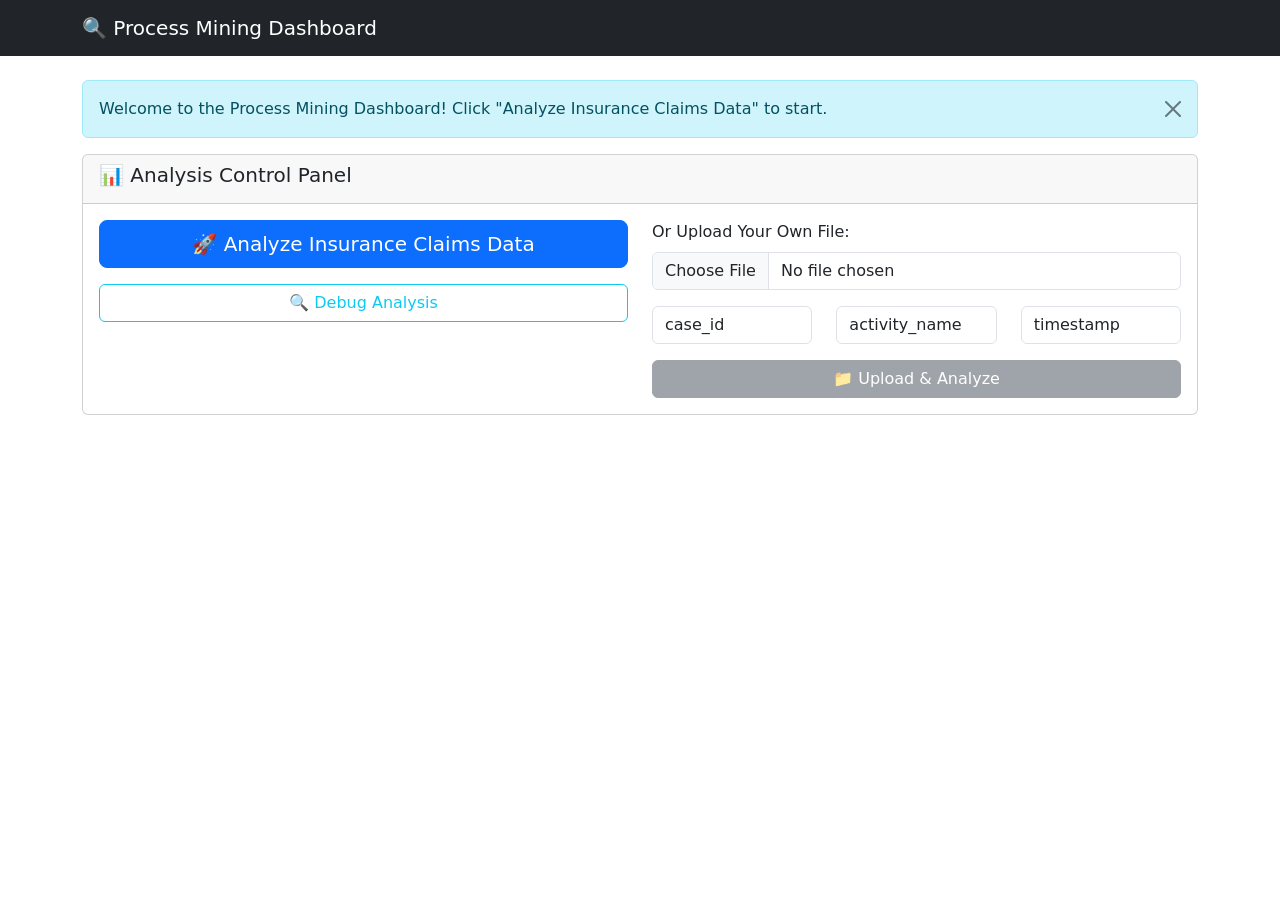
==== templates/dashboard.html @ 3b448933 "added UI and optimized code" ====
<!DOCTYPE html>
<html lang="en">
<head>
    <meta charset="UTF-8">
    <meta name="viewport" content="width=device-width, initial-scale=1.0">
    <title>Process Mining Dashboard</title>
    <link href="https://cdn.jsdelivr.net/npm/bootstrap@5.1.3/dist/css/bootstrap.min.css" rel="stylesheet">
    <script src="https://cdn.plot.ly/plotly-latest.min.js"></script>
    <script src="https://code.jquery.com/jquery-3.6.0.min.js"></script>
    <style>
        .card {
            margin-bottom: 20px;
        }
        .metric-card {
            text-align: center;
            padding: 20px;
        }
        .metric-value {
            font-size: 2rem;
            font-weight: bold;
            color: #007bff;
        }
        .metric-label {
            color: #6c757d;
            font-size: 0.9rem;
        }
        .status-indicator {
            width: 10px;
            height: 10px;
            border-radius: 50%;
            display: inline-block;
            margin-right: 5px;
        }
        .status-success { background-color: #28a745; }
        .status-warning { background-color: #ffc107; }
        .status-danger { background-color: #dc3545; }
        .loading {
            text-align: center;
            padding: 40px;
        }
        .analysis-section {
            display: none;
        }
        .activity-badge {
            display: inline-block;
            margin: 5px;
            padding: 8px 15px;
            background: linear-gradient(45deg, #007bff, #6c757d);
            color: white;
            border-radius: 20px;
            font-size: 0.9rem;
            font-weight: 500;
            box-shadow: 0 2px 4px rgba(0,0,0,0.1);
            transition: transform 0.2s;
        }
        .activity-badge:hover {
            transform: translateY(-2px);
            box-shadow: 0 4px 8px rgba(0,0,0,0.15);
        }
        .activity-flow {
            display: flex;
            flex-wrap: wrap;
            align-items: center;
            gap: 10px;
        }
        .activity-arrow {
            color: #6c757d;
            font-size: 1.2rem;
            margin: 0 5px;
        }
        .process-timeline {
            position: relative;
            padding: 20px 0;
        }
        .timeline-item {
            position: relative;
            margin-bottom: 15px;
            padding: 10px 20px;
            background: #f8f9fa;
            border-left: 4px solid #007bff;
            border-radius: 5px;
        }
        .timeline-item:before {
            content: '●';
            position: absolute;
            left: -8px;
            top: 15px;
            background: #007bff;
            color: white;
            border-radius: 50%;
            width: 12px;
            height: 12px;
            display: flex;
            align-items: center;
            justify-content: center;
            font-size: 8px;
        }
    </style>
</head>
<body>
    <nav class="navbar navbar-expand-lg navbar-dark bg-dark">
        <div class="container">
            <a class="navbar-brand" href="#">🔍 Process Mining Dashboard</a>
        </div>
    </nav>

    <div class="container mt-4">
        <!-- Alert Section -->
        <div id="alertSection"></div>

        <!-- Control Panel -->
        <div class="row">
            <div class="col-12">
                <div class="card">
                    <div class="card-header">
                        <h5>📊 Analysis Control Panel</h5>
                    </div>
                    <div class="card-body">
                        <div class="row">
                            <div class="col-md-6">
                                <button id="analyzeExistingBtn" class="btn btn-primary btn-lg w-100 mb-3">
                                    🚀 Analyze Insurance Claims Data
                                </button>
                                <button id="debugBtn" class="btn btn-outline-info w-100 mb-2">
                                    🔍 Debug Analysis
                                </button>
                            </div>
                            <div class="col-md-6">
                                <div class="mb-3">
                                    <label for="fileUpload" class="form-label">Or Upload Your Own File:</label>
                                    <input type="file" class="form-control" id="fileUpload" accept=".xlsx,.csv">
                                </div>
                                <div class="row mb-3">
                                    <div class="col-4">
                                        <input type="text" class="form-control" id="caseCol" placeholder="Case Column" value="case_id">
                                    </div>
                                    <div class="col-4">
                                        <input type="text" class="form-control" id="activityCol" placeholder="Activity Column" value="activity_name">
                                    </div>
                                    <div class="col-4">
                                        <input type="text" class="form-control" id="timestampCol" placeholder="Timestamp Column" value="timestamp">
                                    </div>
                                </div>
                                <button id="uploadBtn" class="btn btn-secondary w-100" disabled>📁 Upload & Analyze</button>
                            </div>
                        </div>
                    </div>
                </div>
            </div>
        </div>

        <!-- Loading Section -->
        <div id="loadingSection" class="loading" style="display: none;">
            <div class="spinner-border text-primary" role="status">
                <span class="visually-hidden">Loading...</span>
            </div>
            <p class="mt-3">Analyzing process data... This may take a few moments.</p>
        </div>

        <!-- Statistics Section -->
        <div id="statisticsSection" class="analysis-section">
            <div class="row">
                <div class="col-md-2">
                    <div class="card metric-card">
                        <div class="metric-value" id="casesCount">-</div>
                        <div class="metric-label">Cases</div>
                    </div>
                </div>
                <div class="col-md-2">
                    <div class="card metric-card">
                        <div class="metric-value" id="eventsCount">-</div>
                        <div class="metric-label">Events</div>
                    </div>
                </div>
                <div class="col-md-2">
                    <div class="card metric-card">
                        <div class="metric-value" id="fitnessScore">-</div>
                        <div class="metric-label">Fitness</div>
                    </div>
                </div>
                <div class="col-md-2">
                    <div class="card metric-card">
                        <div class="metric-value" id="precisionScore">-</div>
                        <div class="metric-label">Precision</div>
                    </div>
                </div>
                <div class="col-md-2">
                    <div class="card metric-card">
                        <div class="metric-value" id="bottlenecksCount">-</div>
                        <div class="metric-label">Bottlenecks</div>
                    </div>
                </div>
                <div class="col-md-2">
                    <div class="card metric-card">
                        <button id="downloadBtn" class="btn btn-success btn-sm">📥 Download CSV</button>
                        <div class="metric-label mt-1">Optimized Data</div>
                    </div>
                </div>
            </div>
        </div>

        <!-- Process Flow Graph -->
        <div id="processGraphSection" class="analysis-section">
            <div class="row">
                <div class="col-12">
                    <div class="card">
                        <div class="card-header">
                            <h5>🔄 Process Flow Visualization</h5>
                        </div>
                        <div class="card-body">
                            <div id="processGraph" style="height: 500px;"></div>
                        </div>
                    </div>
                </div>
            </div>
        </div>

        <!-- Bottlenecks Section -->
        <div id="bottlenecksSection" class="analysis-section">
            <div class="row">
                <div class="col-12">
                    <div class="card">
                        <div class="card-header">
                            <h5>🐢 Detected Bottlenecks</h5>
                        </div>
                        <div class="card-body">
                            <div id="bottlenecksList">
                                <p class="text-muted">No bottlenecks detected or analysis not completed.</p>
                            </div>
                        </div>
                    </div>
                </div>
            </div>
        </div>

        <!-- Activities List -->
        <div id="activitiesSection" class="analysis-section">
            <div class="row">
                <div class="col-md-8">
                    <div class="card">
                        <div class="card-header">
                            <h5>📋 Process Activities</h5>
                        </div>
                        <div class="card-body">
                            <div id="activitiesList">
                                <p class="text-muted">No activities loaded.</p>
                            </div>
                        </div>
                    </div>
                </div>
                <div class="col-md-4">
                    <div class="card">
                        <div class="card-header">
                            <h6>🔍 Activity Statistics</h6>
                        </div>
                        <div class="card-body">
                            <div id="activityStats">
                                <p class="text-muted">No statistics available.</p>
                            </div>
                        </div>
                    </div>
                </div>
            </div>
        </div>
    </div>

    <script src="https://cdn.jsdelivr.net/npm/bootstrap@5.1.3/dist/js/bootstrap.bundle.min.js"></script>
    <script>
        // Global variables
        let analysisComplete = false;

        // Show alert function
        function showAlert(message, type = 'info') {
            const alertHTML = `
                <div class="alert alert-${type} alert-dismissible fade show" role="alert">
                    ${message}
                    <button type="button" class="btn-close" data-bs-dismiss="alert"></button>
                </div>
            `;
            $('#alertSection').html(alertHTML);
        }

        // Load statistics
        function loadStatistics() {
            $.get('/get_statistics')
                .done(function(data) {
                    if (data.error) {
                        console.error('Error loading statistics:', data.error);
                        return;
                    }
                    
                    $('#casesCount').text(data.cases_count || 0);
                    $('#eventsCount').text(data.events_count || 0);
                    $('#fitnessScore').text(data.fitness || '0.0000');
                    $('#precisionScore').text(data.precision || '0.0000');
                    $('#bottlenecksCount').text(data.bottlenecks_count || 0);
                    
                    // Load activities
                    if (data.activities && data.activities.length > 0) {
                        // Create timeline view
                        const timelineHTML = data.activities.map((activity, index) => `
                            <div class="timeline-item">
                                <strong>Step ${index + 1}:</strong> ${activity}
                            </div>
                        `).join('');
                        
                        // Create flow view
                        const flowHTML = data.activities.map((activity, index) => {
                            const arrow = index < data.activities.length - 1 ? '<span class="activity-arrow">→</span>' : '';
                            return `<span class="activity-badge">${activity}</span>${arrow}`;
                        }).join('');
                        
                        const activitiesHTML = `
                            <div class="mb-4">
                                <h6 class="mb-3">🔄 Process Flow:</h6>
                                <div class="activity-flow">
                                    ${flowHTML}
                                </div>
                            </div>
                            <div>
                                <h6 class="mb-3">📋 Process Timeline:</h6>
                                <div class="process-timeline">
                                    ${timelineHTML}
                                </div>
                            </div>
                        `;
                        
                        $('#activitiesList').html(activitiesHTML);
                        
                        // Add activity statistics
                        const statsHTML = `
                            <div class="mb-3">
                                <strong>Total Activities:</strong><br>
                                <span class="text-primary fs-4">${data.activities.length}</span>
                            </div>
                            <div class="mb-3">
                                <strong>Process Complexity:</strong><br>
                                <span class="badge ${data.activities.length > 10 ? 'bg-warning' : data.activities.length > 5 ? 'bg-info' : 'bg-success'}">
                                    ${data.activities.length > 10 ? 'High' : data.activities.length > 5 ? 'Medium' : 'Low'}
                                </span>
                            </div>
                            <div class="mb-3">
                                <strong>Key Activities:</strong><br>
                                <small class="text-muted">
                                    ${data.activities.slice(0, 3).join(', ')}
                                    ${data.activities.length > 3 ? '...' : ''}
                                </small>
                            </div>
                        `;
                        $('#activityStats').html(statsHTML);
                    }
                })
                .fail(function() {
                    console.error('Failed to load statistics');
                });
        }

        // Load bottlenecks
        function loadBottlenecks() {
            $.get('/get_bottlenecks')
                .done(function(data) {
                    if (data.error) {
                        console.error('Error loading bottlenecks:', data.error);
                        return;
                    }
                    
                    if (data.length === 0) {
                        $('#bottlenecksList').html('<p class="text-success">✅ No significant bottlenecks detected!</p>');
                    } else {
                        const bottlenecksHTML = data.map(bottleneck => `
                            <div class="alert alert-warning mb-2">
                                <strong>${bottleneck.source}</strong> → <strong>${bottleneck.target}</strong>
                                <span class="float-end">${bottleneck.duration_hours} hours</span>
                            </div>
                        `).join('');
                        $('#bottlenecksList').html(bottlenecksHTML);
                    }
                })
                .fail(function() {
                    console.error('Failed to load bottlenecks');
                });
        }

        // Load process graph
        function loadProcessGraph() {
            console.log('Loading process graph...');
            $.get('/get_process_graph')
                .done(function(data) {
                    console.log('Process graph response:', data);
                    
                    if (data.error) {
                        console.error('Error loading process graph:', data.error);
                        $('#processGraph').html(`
                            <div class="alert alert-warning">
                                <h6>⚠️ Process Graph Not Available</h6>
                                <p>${data.error}</p>
                                <small>This might happen if the analysis is still processing or if there's insufficient data.</small>
                            </div>
                        `);
                        return;
                    }
                    
                    if (!data.data || data.data.length === 0) {
                        $('#processGraph').html(`
                            <div class="alert alert-info">
                                <h6>📊 No Process Flow Data</h6>
                                <p>No process flow relationships found in the data.</p>
                            </div>
                        `);
                        return;
                    }
                    
                    try {
                        Plotly.newPlot('processGraph', data.data, data.layout, {
                            responsive: true,
                            displayModeBar: true,
                            modeBarButtonsToRemove: ['pan2d', 'lasso2d', 'select2d']
                        });
                    } catch (plotError) {
                        console.error('Plotly error:', plotError);
                        $('#processGraph').html(`
                            <div class="alert alert-danger">
                                <h6>❌ Graph Rendering Error</h6>
                                <p>Failed to render the process graph. Please try refreshing the analysis.</p>
                            </div>
                        `);
                    }
                })
                .fail(function(xhr, status, error) {
                    console.error('Failed to load process graph. Status:', status, 'Error:', error);
                    $('#processGraph').html(`
                        <div class="alert alert-danger">
                            <h6>❌ Connection Error</h6>
                            <p>Failed to load process graph data from the server.</p>
                            <small>Status: ${status}, Error: ${error}</small>
                        </div>
                    `);
                });
        }

        // Show analysis results
        function showAnalysisResults() {
            $('.analysis-section').show();
            loadStatistics();
            loadBottlenecks();
            loadProcessGraph();
        }

        // Analyze existing data
        $('#analyzeExistingBtn').click(function() {
            $('#loadingSection').show();
            $('.analysis-section').hide();
            
            $.get('/analyze_existing')
                .done(function(data) {
                    $('#loadingSection').hide();
                    
                    if (data.status === 'success') {
                        showAlert('✅ Analysis completed successfully!', 'success');
                        analysisComplete = true;
                        showAnalysisResults();
                    } else {
                        showAlert('❌ Analysis failed: ' + data.message, 'danger');
                    }
                })
                .fail(function() {
                    $('#loadingSection').hide();
                    showAlert('❌ Failed to connect to analysis service', 'danger');
                });
        });

        // File upload handling
        $('#fileUpload').change(function() {
            const file = this.files[0];
            $('#uploadBtn').prop('disabled', !file);
        });

        // Upload and analyze
        $('#uploadBtn').click(function() {
            const formData = new FormData();
            const file = $('#fileUpload')[0].files[0];
            
            if (!file) {
                showAlert('Please select a file first', 'warning');
                return;
            }
            
            formData.append('file', file);
            formData.append('case_col', $('#caseCol').val());
            formData.append('activity_col', $('#activityCol').val());
            formData.append('timestamp_col', $('#timestampCol').val());
            
            $('#loadingSection').show();
            $('.analysis-section').hide();
            
            $.ajax({
                url: '/upload',
                type: 'POST',
                data: formData,
                processData: false,
                contentType: false,
                success: function(data) {
                    $('#loadingSection').hide();
                    
                    if (data.status === 'success') {
                        showAlert('✅ File uploaded and analyzed successfully!', 'success');
                        analysisComplete = true;
                        showAnalysisResults();
                    } else {
                        showAlert('❌ Upload failed: ' + data.message, 'danger');
                    }
                },
                error: function() {
                    $('#loadingSection').hide();
                    showAlert('❌ Failed to upload file', 'danger');
                }
            });
        });

        // Debug analysis
        $('#debugBtn').click(function() {
            $.get('/debug_analysis')
                .done(function(data) {
                    console.log('Debug info:', data);
                    const debugHTML = `
                        <div class="alert alert-info">
                            <h6>🔍 Debug Information</h6>
                            <ul>
                                <li>Analysis results exist: ${data.analysis_results_exists}</li>
                                <li>Analysis keys: ${data.analysis_keys.join(', ')}</li>
                                <li>Performance DFG exists: ${data.perf_dfg_exists}</li>
                                <li>Performance DFG length: ${data.perf_dfg_length}</li>
                                <li>Sample data: <pre>${JSON.stringify(data.sample_perf_dfg, null, 2)}</pre></li>
                            </ul>
                        </div>
                    `;
                    showAlert(debugHTML, 'info');
                })
                .fail(function() {
                    showAlert('Failed to get debug information', 'danger');
                });
        });

        // Download optimized data
        $('#downloadBtn').click(function() {
            if (!analysisComplete) {
                showAlert('Please complete analysis first', 'warning');
                return;
            }
            
            window.location.href = '/download_optimized';
        });

        // Initial page load
        $(document).ready(function() {
            showAlert('Welcome to the Process Mining Dashboard! Click "Analyze Insurance Claims Data" to start.', 'info');
        });
    </script>
</body>
</html>
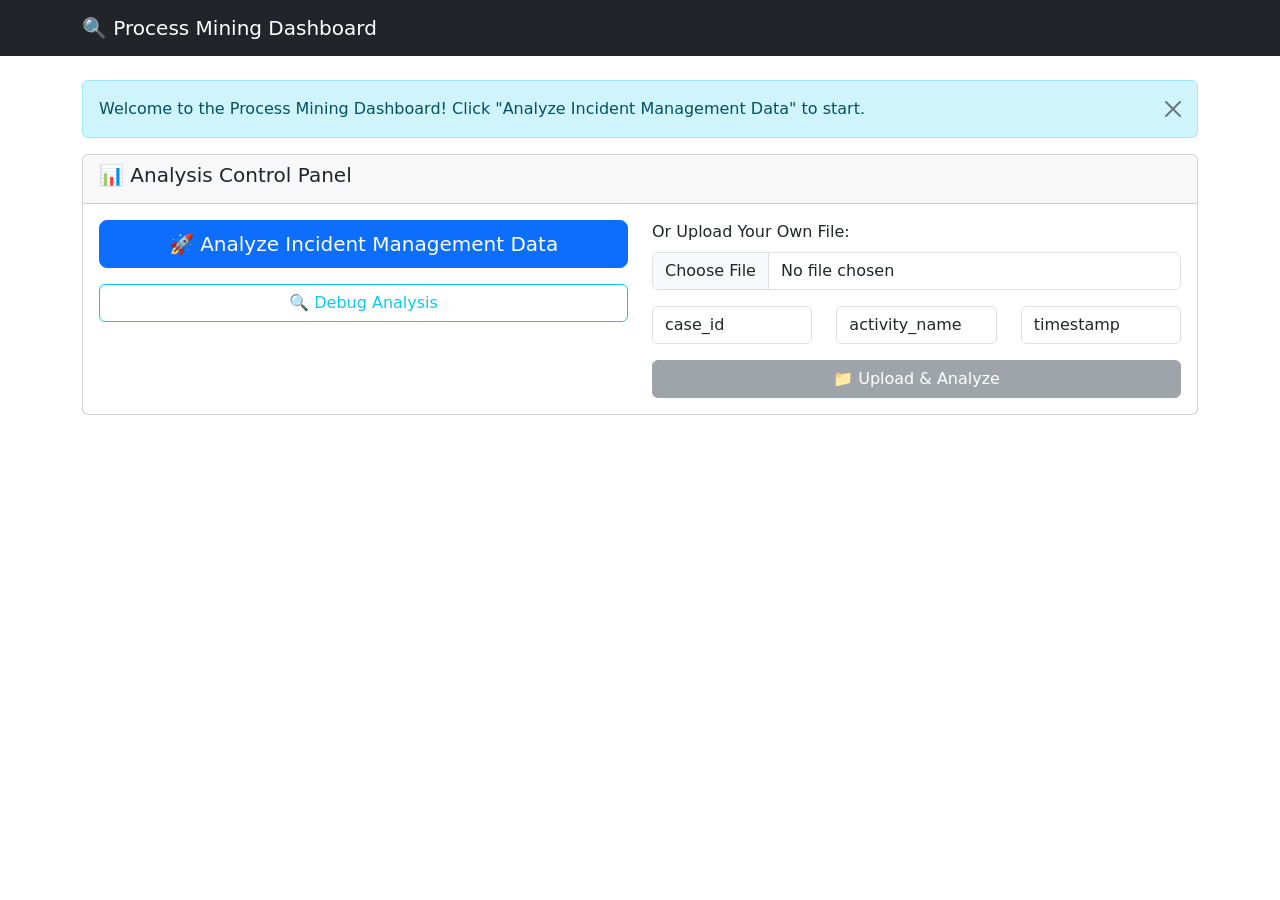
==== commit c23e52a7: "Update dashboard.html" ====
--- a/templates/dashboard.html
+++ b/templates/dashboard.html
@@ -1,5 +1,6 @@
 <!DOCTYPE html>
 <html lang="en">
+
 <head>
     <meta charset="UTF-8">
     <meta name="viewport" content="width=device-width, initial-scale=1.0">
@@ -11,19 +12,23 @@
         .card {
             margin-bottom: 20px;
         }
+
         .metric-card {
             text-align: center;
             padding: 20px;
         }
+
         .metric-value {
             font-size: 2rem;
             font-weight: bold;
             color: #007bff;
         }
+
         .metric-label {
             color: #6c757d;
             font-size: 0.9rem;
         }
+
         .status-indicator {
             width: 10px;
             height: 10px;
@@ -31,16 +36,28 @@
             display: inline-block;
             margin-right: 5px;
         }
-        .status-success { background-color: #28a745; }
-        .status-warning { background-color: #ffc107; }
-        .status-danger { background-color: #dc3545; }
+
+        .status-success {
+            background-color: #28a745;
+        }
+
+        .status-warning {
+            background-color: #ffc107;
+        }
+
+        .status-danger {
+            background-color: #dc3545;
+        }
+
         .loading {
             text-align: center;
             padding: 40px;
         }
+
         .analysis-section {
             display: none;
         }
+
         .activity-badge {
             display: inline-block;
             margin: 5px;
@@ -50,28 +67,33 @@
             border-radius: 20px;
             font-size: 0.9rem;
             font-weight: 500;
-            box-shadow: 0 2px 4px rgba(0,0,0,0.1);
+            box-shadow: 0 2px 4px rgba(0, 0, 0, 0.1);
             transition: transform 0.2s;
         }
+
         .activity-badge:hover {
             transform: translateY(-2px);
-            box-shadow: 0 4px 8px rgba(0,0,0,0.15);
-        }
+            box-shadow: 0 4px 8px rgba(0, 0, 0, 0.15);
+        }
+
         .activity-flow {
             display: flex;
             flex-wrap: wrap;
             align-items: center;
             gap: 10px;
         }
+
         .activity-arrow {
             color: #6c757d;
             font-size: 1.2rem;
             margin: 0 5px;
         }
+
         .process-timeline {
             position: relative;
             padding: 20px 0;
         }
+
         .timeline-item {
             position: relative;
             margin-bottom: 15px;
@@ -80,6 +102,7 @@
             border-left: 4px solid #007bff;
             border-radius: 5px;
         }
+
         .timeline-item:before {
             content: '●';
             position: absolute;
@@ -95,8 +118,25 @@
             justify-content: center;
             font-size: 8px;
         }
+
+        .petri-net-container {
+            background: #f8f9fa;
+            border-radius: 10px;
+            padding: 20px;
+            margin: 10px 0;
+        }
+
+        .petri-net-container img {
+            transition: transform 0.3s ease;
+        }
+
+        .petri-net-container img:hover {
+            transform: scale(1.05);
+            cursor: zoom-in;
+        }
     </style>
 </head>
+
 <body>
     <nav class="navbar navbar-expand-lg navbar-dark bg-dark">
         <div class="container">
@@ -119,7 +159,7 @@
                         <div class="row">
                             <div class="col-md-6">
                                 <button id="analyzeExistingBtn" class="btn btn-primary btn-lg w-100 mb-3">
-                                    🚀 Analyze Insurance Claims Data
+                                    🚀 Analyze Incident Management Data
                                 </button>
                                 <button id="debugBtn" class="btn btn-outline-info w-100 mb-2">
                                     🔍 Debug Analysis
@@ -132,16 +172,20 @@
                                 </div>
                                 <div class="row mb-3">
                                     <div class="col-4">
-                                        <input type="text" class="form-control" id="caseCol" placeholder="Case Column" value="case_id">
+                                        <input type="text" class="form-control" id="caseCol" placeholder="Case Column"
+                                            value="case_id">
                                     </div>
                                     <div class="col-4">
-                                        <input type="text" class="form-control" id="activityCol" placeholder="Activity Column" value="activity_name">
+                                        <input type="text" class="form-control" id="activityCol"
+                                            placeholder="Activity Column" value="activity_name">
                                     </div>
                                     <div class="col-4">
-                                        <input type="text" class="form-control" id="timestampCol" placeholder="Timestamp Column" value="timestamp">
+                                        <input type="text" class="form-control" id="timestampCol"
+                                            placeholder="Timestamp Column" value="timestamp">
                                     </div>
                                 </div>
-                                <button id="uploadBtn" class="btn btn-secondary w-100" disabled>📁 Upload & Analyze</button>
+                                <button id="uploadBtn" class="btn btn-secondary w-100" disabled>📁 Upload &
+                                    Analyze</button>
                             </div>
                         </div>
                     </div>
@@ -215,6 +259,46 @@
             </div>
         </div>
 
+        <!-- Petri Net Visualization -->
+        <div id="petriNetSection" class="analysis-section">
+            <div class="row">
+                <div class="col-12">
+                    <div class="card">
+                        <div class="card-header">
+                            <h5>🕸️ Original Process Model (Petri Net)</h5>
+                            <small class="text-muted">This shows the discovered process model before
+                                optimization</small>
+                        </div>
+                        <div class="card-body text-center">
+                            <div id="petriNetContainer">
+                                <p class="text-muted">Loading Petri net visualization...</p>
+                            </div>
+                        </div>
+                    </div>
+                </div>
+            </div>
+        </div>
+
+        <!-- Heuristics Net Visualization -->
+        <div id="heuristicsNetSection" class="analysis-section">
+            <div class="row">
+                <div class="col-12">
+                    <div class="card">
+                        <div class="card-header">
+                            <h5>📊 Process Model with Frequencies (Heuristics Net)</h5>
+                            <small class="text-muted">This shows the process model with activity frequencies and
+                                dependencies</small>
+                        </div>
+                        <div class="card-body text-center">
+                            <div id="heuristicsNetContainer">
+                                <p class="text-muted">Loading Heuristics net visualization...</p>
+                            </div>
+                        </div>
+                    </div>
+                </div>
+            </div>
+        </div>
+
         <!-- Bottlenecks Section -->
         <div id="bottlenecksSection" class="analysis-section">
             <div class="row">
@@ -264,6 +348,25 @@
         </div>
     </div>
 
+    <!-- Modal for Petri Net Full View -->
+    <div class="modal fade" id="petriNetModal" tabindex="-1" aria-labelledby="petriNetModalLabel" aria-hidden="true">
+        <div class="modal-dialog modal-xl">
+            <div class="modal-content">
+                <div class="modal-header">
+                    <h5 class="modal-title" id="petriNetModalLabel">🕸️ Process Model - Full View</h5>
+                    <button type="button" class="btn-close" data-bs-dismiss="modal" aria-label="Close"></button>
+                </div>
+                <div class="modal-body text-center">
+                    <img id="modalPetriNetImage" src="" class="img-fluid" alt="Petri Net Full View">
+                </div>
+                <div class="modal-footer">
+                    <button type="button" class="btn btn-secondary" data-bs-dismiss="modal">Close</button>
+                    <a id="downloadPetriNet" href="" download="petri_net.png" class="btn btn-primary">Download Image</a>
+                </div>
+            </div>
+        </div>
+    </div>
+
     <script src="https://cdn.jsdelivr.net/npm/bootstrap@5.1.3/dist/js/bootstrap.bundle.min.js"></script>
     <script>
         // Global variables
@@ -283,18 +386,18 @@
         // Load statistics
         function loadStatistics() {
             $.get('/get_statistics')
-                .done(function(data) {
+                .done(function (data) {
                     if (data.error) {
                         console.error('Error loading statistics:', data.error);
                         return;
                     }
-                    
+
                     $('#casesCount').text(data.cases_count || 0);
                     $('#eventsCount').text(data.events_count || 0);
                     $('#fitnessScore').text(data.fitness || '0.0000');
                     $('#precisionScore').text(data.precision || '0.0000');
                     $('#bottlenecksCount').text(data.bottlenecks_count || 0);
-                    
+
                     // Load activities
                     if (data.activities && data.activities.length > 0) {
                         // Create timeline view
@@ -303,13 +406,13 @@
                                 <strong>Step ${index + 1}:</strong> ${activity}
                             </div>
                         `).join('');
-                        
+
                         // Create flow view
                         const flowHTML = data.activities.map((activity, index) => {
                             const arrow = index < data.activities.length - 1 ? '<span class="activity-arrow">→</span>' : '';
                             return `<span class="activity-badge">${activity}</span>${arrow}`;
                         }).join('');
-                        
+
                         const activitiesHTML = `
                             <div class="mb-4">
                                 <h6 class="mb-3">🔄 Process Flow:</h6>
@@ -324,9 +427,9 @@
                                 </div>
                             </div>
                         `;
-                        
+
                         $('#activitiesList').html(activitiesHTML);
-                        
+
                         // Add activity statistics
                         const statsHTML = `
                             <div class="mb-3">
@@ -350,7 +453,7 @@
                         $('#activityStats').html(statsHTML);
                     }
                 })
-                .fail(function() {
+                .fail(function () {
                     console.error('Failed to load statistics');
                 });
         }
@@ -358,12 +461,12 @@
         // Load bottlenecks
         function loadBottlenecks() {
             $.get('/get_bottlenecks')
-                .done(function(data) {
+                .done(function (data) {
                     if (data.error) {
                         console.error('Error loading bottlenecks:', data.error);
                         return;
                     }
-                    
+
                     if (data.length === 0) {
                         $('#bottlenecksList').html('<p class="text-success">✅ No significant bottlenecks detected!</p>');
                     } else {
@@ -376,8 +479,88 @@
                         $('#bottlenecksList').html(bottlenecksHTML);
                     }
                 })
-                .fail(function() {
+                .fail(function () {
                     console.error('Failed to load bottlenecks');
+                });
+        }
+
+        // Load Petri net
+        function loadPetriNet() {
+            $.get('/get_petri_net')
+                .done(function (data) {
+                    if (data.error) {
+                        console.error('Error loading Petri net:', data.error);
+                        $('#petriNetContainer').html('<p class="text-danger">Error loading Petri net visualization</p>');
+                        return;
+                    }
+
+                    if (data.image) {
+                        const petriNetHTML = `
+                            <div class="mb-3">
+                                <h6>${data.description || 'Process Model'}</h6>
+                            </div>
+                            <div class="petri-net-container">
+                                <img src="data:image/png;base64,${data.image}" 
+                                     class="img-fluid" 
+                                     alt="Petri Net Visualization"
+                                     style="max-height: 600px; border: 1px solid #ddd; border-radius: 5px;"
+                                     onclick="openImageModal(this.src, 'Petri Net')">
+                            </div>
+                            <div class="mt-3">
+                                <small class="text-muted">
+                                    This Petri net shows the original process model discovered from your data before any optimizations were applied.
+                                    Places (circles) represent states, transitions (rectangles) represent activities, and tokens show the flow.
+                                </small>
+                            </div>
+                        `;
+                        $('#petriNetContainer').html(petriNetHTML);
+                    } else {
+                        $('#petriNetContainer').html('<p class="text-warning">No Petri net visualization available</p>');
+                    }
+                })
+                .fail(function () {
+                    console.error('Failed to load Petri net');
+                    $('#petriNetContainer').html('<p class="text-danger">Failed to load Petri net visualization</p>');
+                });
+        }
+
+        // Load Heuristics net
+        function loadHeuristicsNet() {
+            $.get('/get_heuristics_net')
+                .done(function (data) {
+                    if (data.error) {
+                        console.error('Error loading Heuristics net:', data.error);
+                        $('#heuristicsNetContainer').html('<p class="text-danger">Error loading Heuristics net visualization</p>');
+                        return;
+                    }
+
+                    if (data.image) {
+                        const heuristicsNetHTML = `
+                            <div class="mb-3">
+                                <h6>${data.description || 'Heuristics Process Model'}</h6>
+                            </div>
+                            <div class="petri-net-container">
+                                <img src="data:image/png;base64,${data.image}" 
+                                     class="img-fluid" 
+                                     alt="Heuristics Net Visualization"
+                                     style="max-height: 600px; border: 1px solid #ddd; border-radius: 5px;"
+                                     onclick="openImageModal(this.src, 'Heuristics Net')">
+                            </div>
+                            <div class="mt-3">
+                                <small class="text-muted">
+                                    This Heuristics net shows the process model with activity frequencies and dependencies. 
+                                    Thicker edges indicate stronger relationships, and numbers show frequency/dependency strength.
+                                </small>
+                            </div>
+                        `;
+                        $('#heuristicsNetContainer').html(heuristicsNetHTML);
+                    } else {
+                        $('#heuristicsNetContainer').html('<p class="text-warning">No Heuristics net visualization available</p>');
+                    }
+                })
+                .fail(function () {
+                    console.error('Failed to load Heuristics net');
+                    $('#heuristicsNetContainer').html('<p class="text-danger">Failed to load Heuristics net visualization</p>');
                 });
         }
 
@@ -385,9 +568,9 @@
         function loadProcessGraph() {
             console.log('Loading process graph...');
             $.get('/get_process_graph')
-                .done(function(data) {
+                .done(function (data) {
                     console.log('Process graph response:', data);
-                    
+
                     if (data.error) {
                         console.error('Error loading process graph:', data.error);
                         $('#processGraph').html(`
@@ -399,7 +582,7 @@
                         `);
                         return;
                     }
-                    
+
                     if (!data.data || data.data.length === 0) {
                         $('#processGraph').html(`
                             <div class="alert alert-info">
@@ -409,7 +592,7 @@
                         `);
                         return;
                     }
-                    
+
                     try {
                         Plotly.newPlot('processGraph', data.data, data.layout, {
                             responsive: true,
@@ -426,7 +609,7 @@
                         `);
                     }
                 })
-                .fail(function(xhr, status, error) {
+                .fail(function (xhr, status, error) {
                     console.error('Failed to load process graph. Status:', status, 'Error:', error);
                     $('#processGraph').html(`
                         <div class="alert alert-danger">
@@ -444,17 +627,19 @@
             loadStatistics();
             loadBottlenecks();
             loadProcessGraph();
+            loadPetriNet();
+            loadHeuristicsNet();
         }
 
         // Analyze existing data
-        $('#analyzeExistingBtn').click(function() {
+        $('#analyzeExistingBtn').click(function () {
             $('#loadingSection').show();
             $('.analysis-section').hide();
-            
+
             $.get('/analyze_existing')
-                .done(function(data) {
+                .done(function (data) {
                     $('#loadingSection').hide();
-                    
+
                     if (data.status === 'success') {
                         showAlert('✅ Analysis completed successfully!', 'success');
                         analysisComplete = true;
@@ -463,45 +648,45 @@
                         showAlert('❌ Analysis failed: ' + data.message, 'danger');
                     }
                 })
-                .fail(function() {
+                .fail(function () {
                     $('#loadingSection').hide();
                     showAlert('❌ Failed to connect to analysis service', 'danger');
                 });
         });
 
         // File upload handling
-        $('#fileUpload').change(function() {
+        $('#fileUpload').change(function () {
             const file = this.files[0];
             $('#uploadBtn').prop('disabled', !file);
         });
 
         // Upload and analyze
-        $('#uploadBtn').click(function() {
+        $('#uploadBtn').click(function () {
             const formData = new FormData();
             const file = $('#fileUpload')[0].files[0];
-            
+
             if (!file) {
                 showAlert('Please select a file first', 'warning');
                 return;
             }
-            
+
             formData.append('file', file);
             formData.append('case_col', $('#caseCol').val());
             formData.append('activity_col', $('#activityCol').val());
             formData.append('timestamp_col', $('#timestampCol').val());
-            
+
             $('#loadingSection').show();
             $('.analysis-section').hide();
-            
+
             $.ajax({
                 url: '/upload',
                 type: 'POST',
                 data: formData,
                 processData: false,
                 contentType: false,
-                success: function(data) {
+                success: function (data) {
                     $('#loadingSection').hide();
-                    
+
                     if (data.status === 'success') {
                         showAlert('✅ File uploaded and analyzed successfully!', 'success');
                         analysisComplete = true;
@@ -510,7 +695,7 @@
                         showAlert('❌ Upload failed: ' + data.message, 'danger');
                     }
                 },
-                error: function() {
+                error: function () {
                     $('#loadingSection').hide();
                     showAlert('❌ Failed to upload file', 'danger');
                 }
@@ -518,9 +703,9 @@
         });
 
         // Debug analysis
-        $('#debugBtn').click(function() {
+        $('#debugBtn').click(function () {
             $.get('/debug_analysis')
-                .done(function(data) {
+                .done(function (data) {
                     console.log('Debug info:', data);
                     const debugHTML = `
                         <div class="alert alert-info">
@@ -536,25 +721,39 @@
                     `;
                     showAlert(debugHTML, 'info');
                 })
-                .fail(function() {
+                .fail(function () {
                     showAlert('Failed to get debug information', 'danger');
                 });
         });
 
         // Download optimized data
-        $('#downloadBtn').click(function() {
+        $('#downloadBtn').click(function () {
             if (!analysisComplete) {
                 showAlert('Please complete analysis first', 'warning');
                 return;
             }
-            
+
             window.location.href = '/download_optimized';
         });
 
+        // Open image modal
+        function openImageModal(imageSrc, title = 'Process Model') {
+            $('#modalPetriNetImage').attr('src', imageSrc);
+            $('#downloadPetriNet').attr('href', imageSrc);
+            $('#petriNetModalLabel').text(`🕸️ ${title} - Full View`);
+
+            // Update download filename based on title
+            const filename = title.toLowerCase().replace(/\s+/g, '_') + '.png';
+            $('#downloadPetriNet').attr('download', filename);
+
+            $('#petriNetModal').modal('show');
+        }
+
         // Initial page load
-        $(document).ready(function() {
-            showAlert('Welcome to the Process Mining Dashboard! Click "Analyze Insurance Claims Data" to start.', 'info');
+        $(document).ready(function () {
+            showAlert('Welcome to the Process Mining Dashboard! Click "Analyze Incident Management Data" to start.', 'info');
         });
     </script>
 </body>
+
 </html>
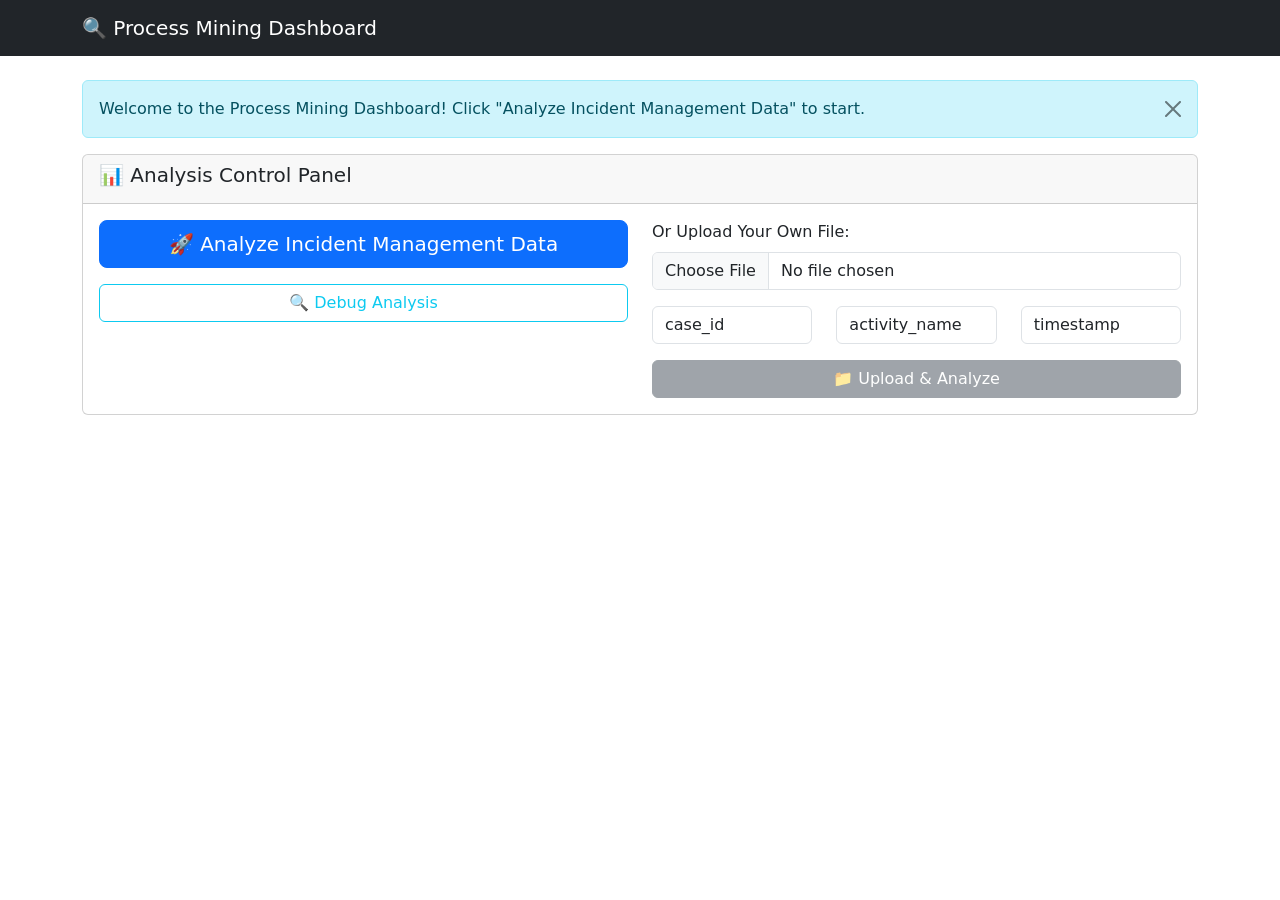
==== commit e7d293dd: "Updated files" ====
--- a/templates/dashboard.html
+++ b/templates/dashboard.html
@@ -756,4 +756,4 @@
     </script>
 </body>
 
-</html>
+</html>
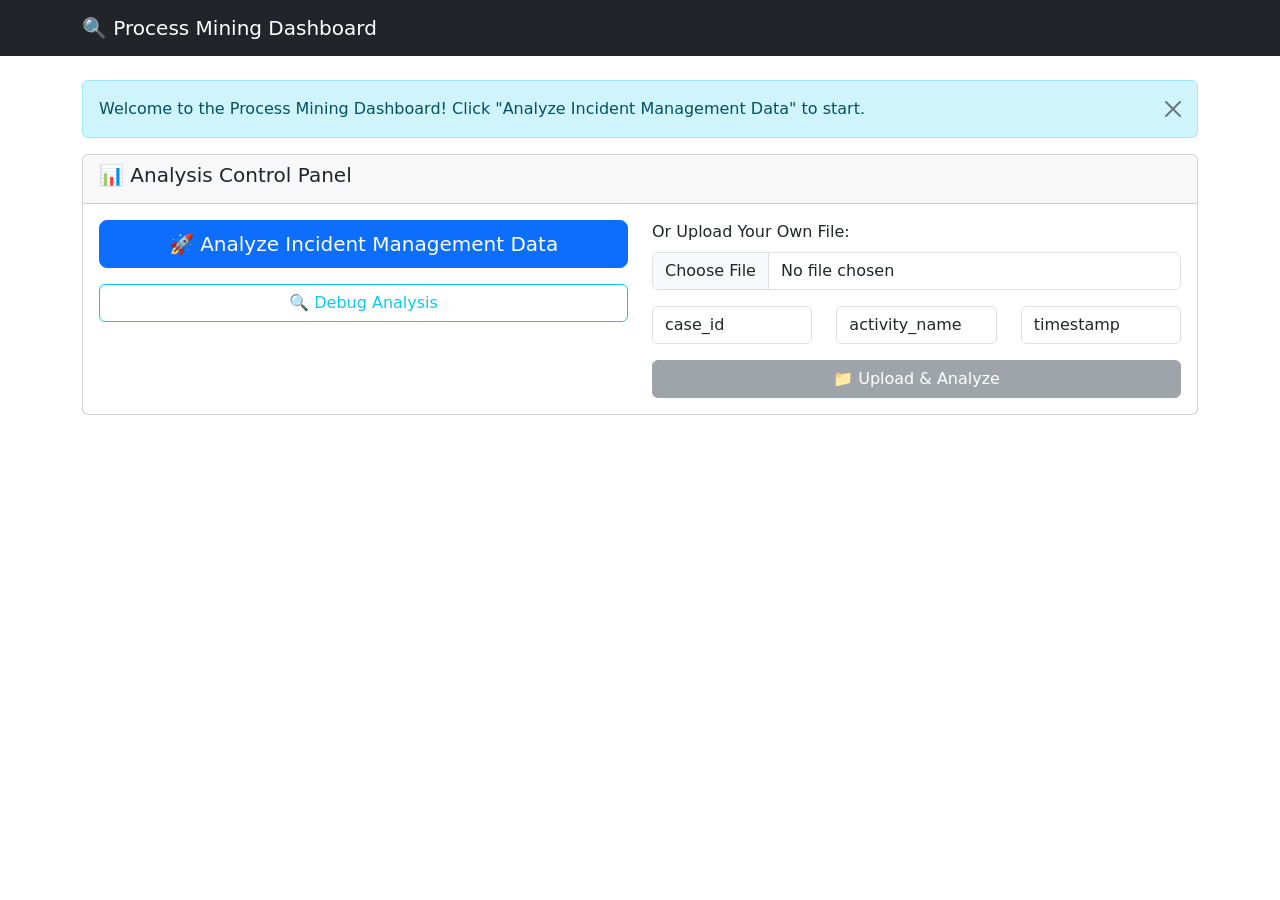
==== commit f996acde: "Kept GitHub version of dashboard.html" ====
--- a/templates/dashboard.html
+++ b/templates/dashboard.html
@@ -756,4 +756,4 @@
     </script>
 </body>
 
-</html>+</html>
